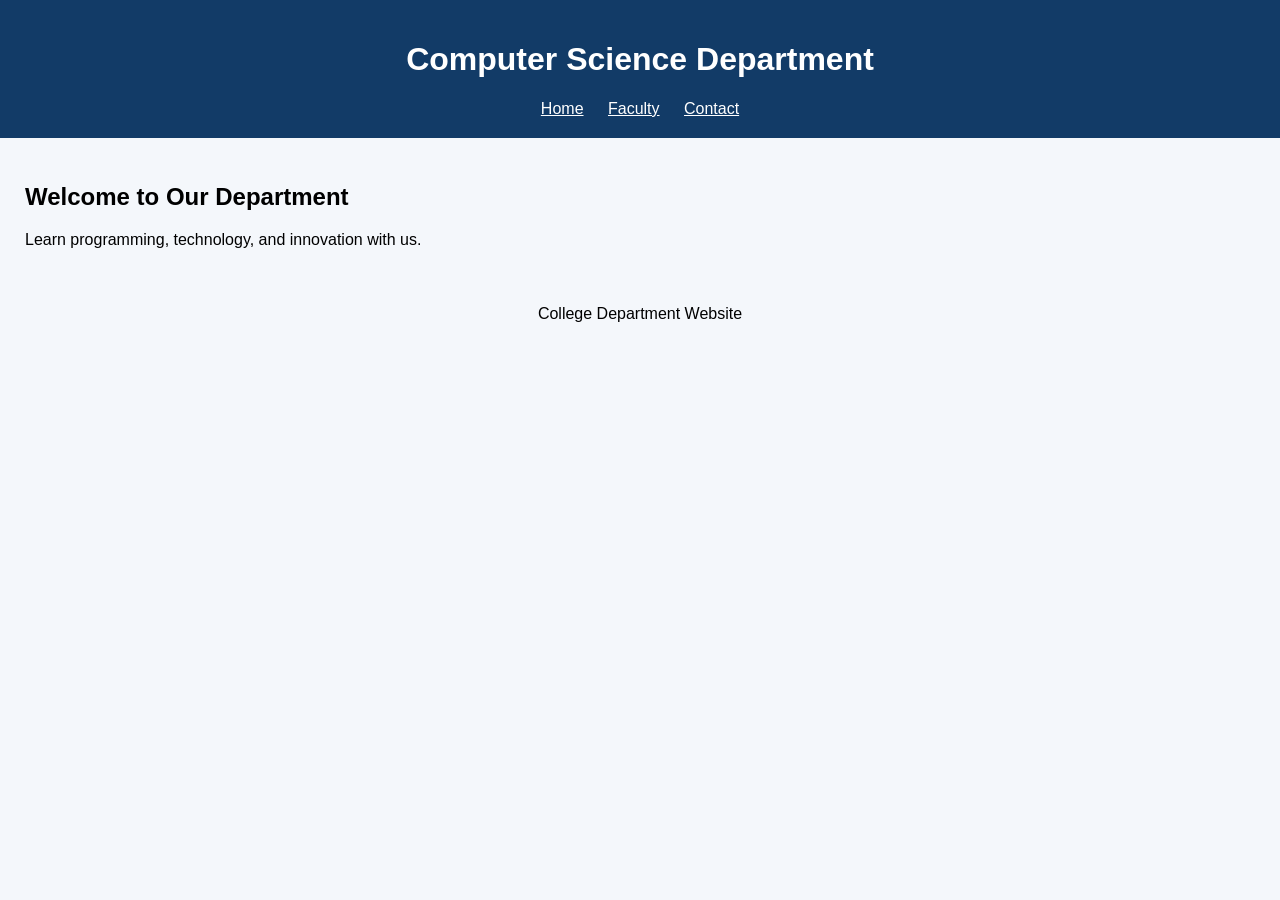
==== index.html @ 255bc868 "Initial commit: create college department website" ====
<!DOCTYPE html>
<html lang="en">
<head>
    <meta charset="UTF-8">
    <title>College Department</title>
    <link rel="stylesheet" href="style.css">
</head>
<body>
    <header>
        <h1>Computer Science Department</h1>
        <nav>
            <a href="index.html">Home</a>
            <a href="faculty.html">Faculty</a>
            <a href="contact.html">Contact</a>
        </nav>
    </header>
    <main>
        <h2>Welcome to Our Department</h2>
        <p>Learn programming, technology, and innovation with us.</p>
    </main>
    <footer>College Department Website</footer>
</body>
</html>
---- style.css ----
body {
    font-family: Arial, sans-serif;
    margin: 0;
    background-color: #f4f7fb;
}
header {
    background-color: #123b67;
    color: white;
    padding: 20px;
    text-align: center;
}
nav a {
    color: white;
    margin: 10px;
}
main {
    padding: 25px;
}
footer {
    padding: 15px;
    text-align: center;
}
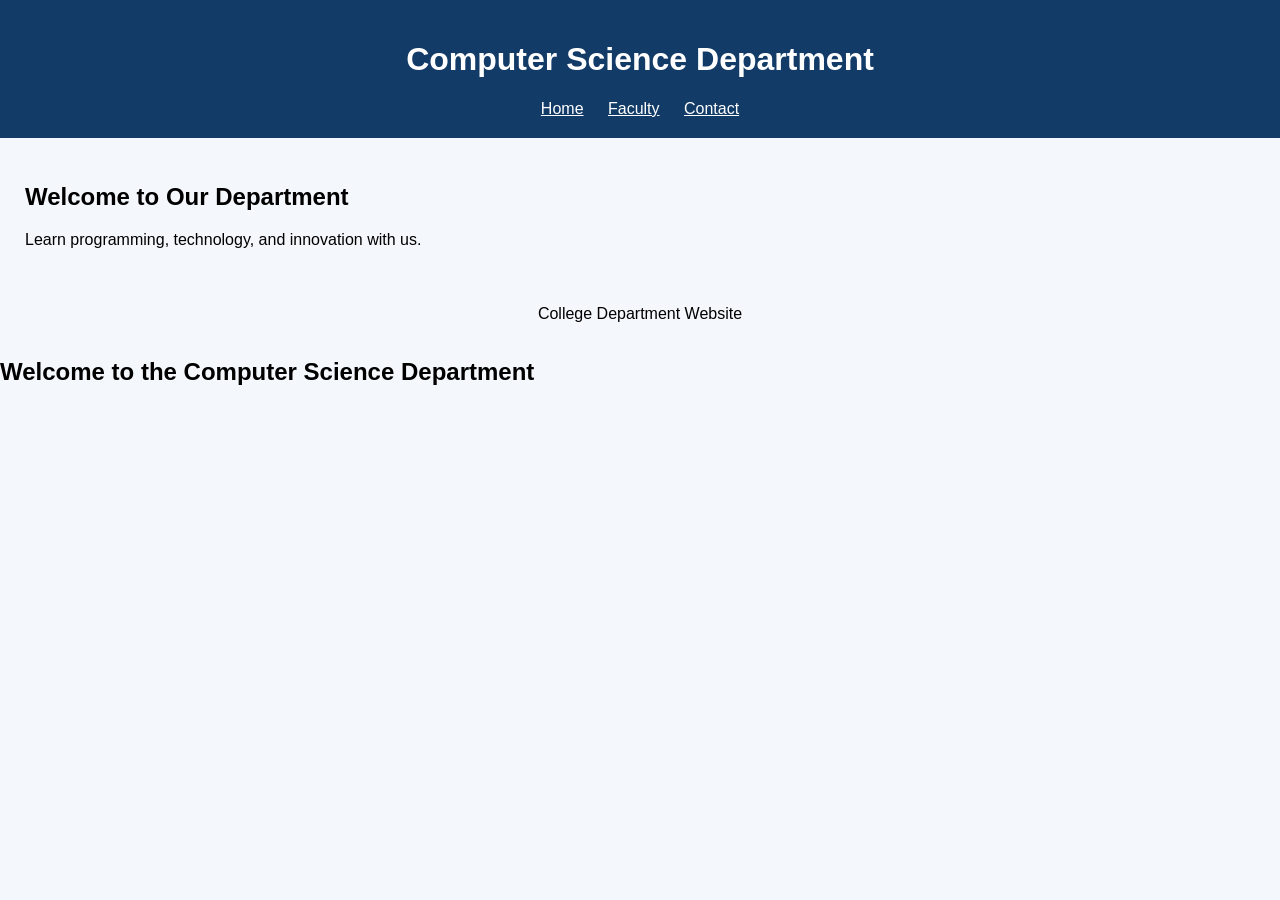
==== commit f546fc77: "Add home page feature" ====
--- a/index.html
+++ b/index.html
@@ -21,3 +21,4 @@
     <footer>College Department Website</footer>
 </body>
 </html>
+<h2>Welcome to the Computer Science Department</h2>
